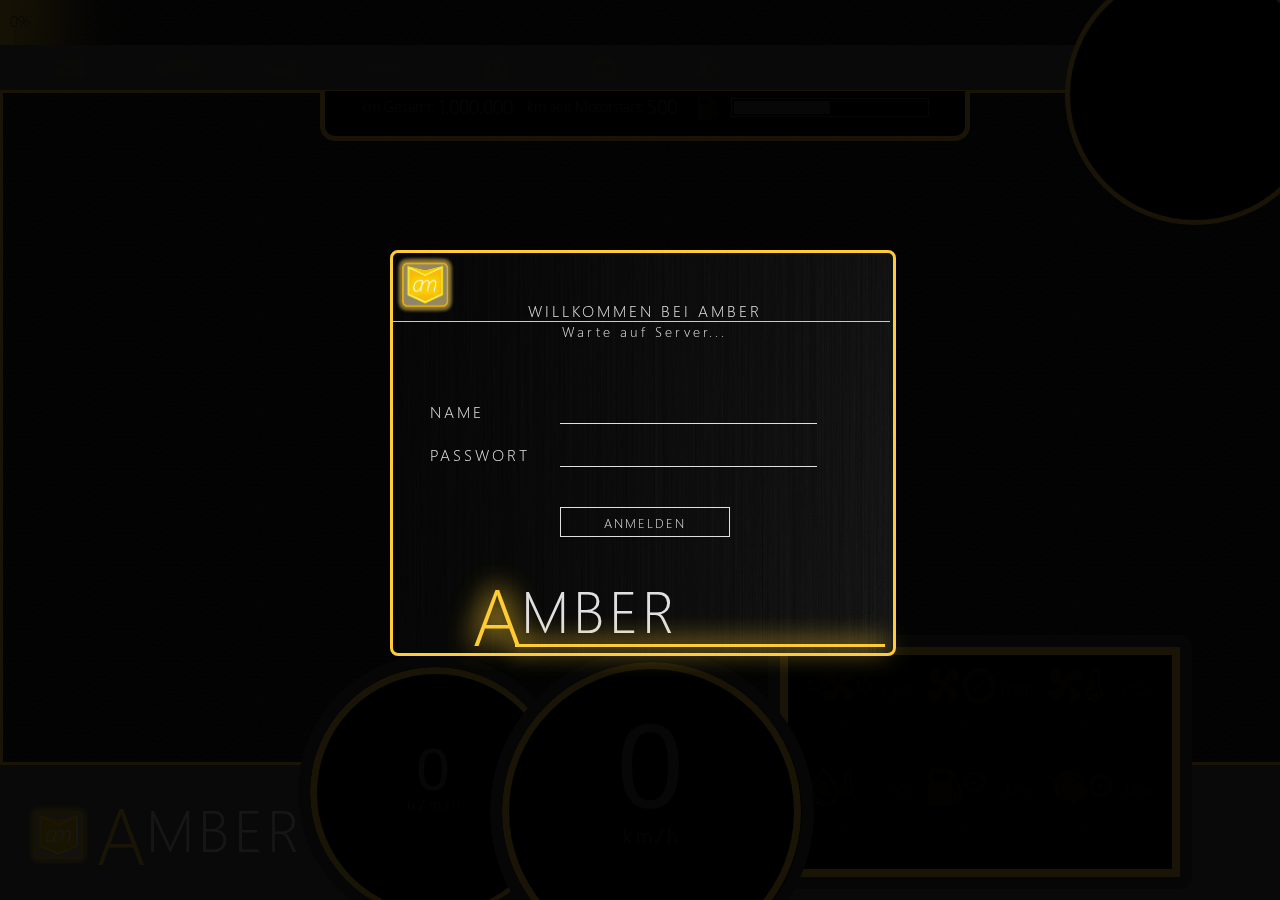
==== assets/index.html @ 9fc4dc3f "command center integriert" ====
<!DOCTYPE html>
<html>
<head>
<meta charset="ISO-8859-1">
<title>Amber Control Panel</title>
<link rel="shortcut icon" href="pics/amber_gr.png" type="image/x-icon" />
<script type="text/javascript" src="http://www.openlayers.org/api/OpenLayers.js"></script>
<script type="text/javascript" src="http://www.openstreetmap.org/openlayers/OpenStreetMap.js"></script>
<link rel="stylesheet" type="text/css" href="css/general.css">
<link rel="stylesheet" type="text/css" href="css/armatures.css">
<link rel="stylesheet" type="text/css" href="css/login.css">
<link rel="stylesheet" type="text/css" href="css/carpicker.css">
<link rel="stylesheet" type="text/css" href="css/notifier.css">
<link rel="stylesheet" type="text/css" href="css/headermenu.css">
<link rel="stylesheet" type="text/css" href="css/commandbar.css">
<script type="text/javascript" src="js/jquery.js"></script>
<!-- amber client namespace incoming -->
<script type="text/javascript" src="js/amber.js"></script>
<script type="text/javascript" src="js/amber.media.js"></script>
<script type="text/javascript" src="js/amber.ui.js"></script>
<script type="text/javascript" src="js/amber.net.js"></script>
<script type="text/javascript" src="js/ui.events.js"></script>
<script type="text/javascript" src="js/amber.locals.js"></script>
<!-- <script type="text/javascript" src="js/dummyshit.js"></script> -->
<script type="text/javascript">
$(document).ready(function(){
// 	$('.loginfade, .loginbody, .loginmaterial').toggle();
	amber.ui.initLiveView();
	amber.net.initSocket();
});
</script>
</head>
<body>
	<div class="loginfade"></div>
	<div class="loginmaterial">
		<div class="a">A</div><div class="mber">MBER</div>
		<div class="loginsepline"></div>	
	</div>
	<div class="carpickerbody">
		<div class="carpickerrow">
			<p class="welcome">W�HLEN SIE EIN FAHRZEUG:</p>
		</div>
		<div class="carpickerrow">
			<div class="carpicker">
				<ul class="carcontainer">
					<li class="car"><p>Audi A8</p>
						<img src="pics/command.png" style="width:100%;">
					</li>
				</ul>
			</div>
		</div>
	</div>
	<div class="loginbody">
		<div class="loginrow">
			<p class="welcome">WILLKOMMEN BEI AMBER</p>
			<p class="info">Warte auf Server...</p>
		</div>
		<div class="loginrow">
			<div class="label">NAME</div><input class="loginfield" type="email">
		</div>
		<div class="loginrow">
			<div class="label">PASSWORT</div><input class="loginfield" type="password">
		</div>
		<div class="loginrow">
			<button class="loginsubmit" type="submit">ANMELDEN</button>
		</div>
	</div>
			<!-- MAIN APP MARKUP BEGINS HERE -->
			<div class="motorload" title="Motorlast">
			<p class="motorload_label" title="Motorlast">0%</p>
		</div>
	<header class="banner">
		<div class="btnbar">
			<button tabindex="-1" id="btnnotifier" title="Benachrichtigungen anzeigen"></button>
			<button tabindex="-1" id="btncarpicker" title="Anderes Fahrzeug w�hlen"></button>
			<button tabindex="-1" id="btnswitchview" title="Karten-/Videoansicht wechseln"></button>
			<button tabindex="-1" id="btnrecord" title="Videoaufnahme starten">REC</button>
			<button tabindex="-1" id="btnscreenshot" title="Screenshot"></button>
			<button tabindex="-1" id="btncommands" title="Befehl �bermitteln"></button>
			<button tabindex="-1" id="btnlogout" title="Abmelden"></button>
		</div>
		<div class="ridedata">
			<div class="ridelabel">km Gesamt:</div>
			<div class="ridelabel target_kmall">1.000.000</div>
			<div class="ridelabel">km seit Motorstart:</div>
			<div class="ridelabel target_km">500</div>
			<div class="fuellabel"></div>
			<div class="fuelout">
				<div class="fuelin"></div>
			</div>
		</div>
		<div class="mapout">
			<div id="map"></div>
			<div id="videosmall">
				<img id="liveviewS" style="height: 100%; width: 100%;">
			</div>
		</div>
	</header>
	<div class="commandbar">
			<div class="command">
				<p class="commandlabel">Langsamer fahren!</p>
			</div>
				<div class="command">
				<p class="commandlabel">Langsamer fahren!</p>
			</div>
				<div class="command">
				<p class="commandlabel">Langsamer fahren!</p>
			</div>
				<div class="command">
				<p class="commandlabel">Langsamer fahren!</p>
			</div>
				<div class="command">
				<p class="commandlabel">Langsamer fahren!</p>
			</div>
				<div class="command">
				<p class="commandlabel">Langsamer fahren!</p>
			</div>
				<div class="command">
				<p class="commandlabel">Langsamer fahren!</p>
			</div>
				<div class="command">
				<p class="commandlabel">Langsamer fahren!</p>
			</div>
				<div class="command">
				<p class="commandlabel">Langsamer fahren!</p>
			</div>
	</div>
	<div class="center">
		<p class="waitingforstream">Warte auf Videostream</p>
		<div class="notifier">
			<ul id="noticontainer">
				<li class="notification">lorem ipsum dolorempor invidunt ut labore et dolore magna aliquyam erat, </li>
			</ul>
		</div>
		<div id="mapcontainer">
			<div id="mapview"></div>
		</div>
		<div id="videocontainer">
			<div id="videolarge">
			 	<img id="liveviewL" style="height: 100%; width: 64%; margin-left: 17%;">
			 </div>
		</div>
	</div>
	<footer class="bottommenu">
		<div class="ambertypo">
			<div class="ambericon"></div>
			<div class="a">A</div><div class="mber">MBER</div>
		</div>
		<div class="bottompanel"></div>
		<div class="driveout">
			<div class="drivein">
				<div id="drive">
					<div class="armabox">
						<p class="armalabel drivetarget">0</p>
						<p class="unitlabel">u/min</p>
					</div>
				</div>
			</div>
		</div>
		<div class="tachoout">
			<div class="tachoin">
				<div id="tacho">
					<div class="armabox">
						<p class="armalabel tachotarget">0</p>
						<p class="unitlabel">km/h</p>
					</div>
				</div>
			</div>
		</div>
		<div class="motorcontrolout">
			<div class="motorcontrolin">
				<div id="motorcontrol">
					<div class="controlelement airflow" title="Luftdurchfluss">
						<p class="controllabel target_airflow">-</p>	
						<p class="controlunit">(g/s)</p>
					</div>
					<div class="controlelement airpress" title="Luftdruck im Einlasskanal">
						<p class="controllabel target_airpress">-</p>
						<p class="controlunit">(kPa)</p>
					</div>
					<div class="controlelement airtemp" title="Ansaugluft Temperatur">
						<p class="controllabel target_airtemp">-</p>
						<p class="controlunit">(�C)</p>
					</div>
					<div class="controlelement coolingliq" title="K�hlfl�ssigkeit Temperatur">
						<p class="controllabel target_coolingliq">-</p>
						<p class="controlunit">(�C)</p>
					</div>
					<div class="controlelement fuelpress" title="Kraftstoffdruck">
						<p class="controllabel target_fuelpress">-</p>
						<p class="controlunit">(kPa)</p>
					</div>
					<div class="controlelement enviropress" title="Barometrischer Luftdruck">
						<p class="controllabel target_enviropress">-</p>
						<p class="controlunit">(kPa)</p>
					</div>
				</div>
			</div>
		</div>
	</footer>
</body>
</html>
---- assets/css/general.css ----
@font-face {
	font-family: segoe;
	src: url(segoeuil.ttf);
	font-weight: 500;
}

html {
	font-family: segoe;
	color: #e0e0e0;
/* 	overflow: hidden; */
}

body {
	background-image: url("../pics/backblack.jpg");
}

button, .car {
	cursor: pointer;
}

header.banner {
	z-index: 11;
	position: fixed;
	width: 100%;
	left: 0;
	top: 5%;
	background-color: #595959;
	border-bottom: 3px solid #ffcc33;
	height: 5%;
}

.ridedata {
	position: fixed;
	text-align: center;
	left: 50%;
	margin-left: -25%;
	top: 10%;
	background: #080808;
	border: 5px solid #ffcc33;
	border-top: 1px solid #ffcc33;
	border-bottom-left-radius: 15px;
	border-bottom-right-radius: 15px;
	width: 50%;
	height: 5%;
}

div.center {
	z-index: 9;
	position: absolute;
	left: 0;
	top: 10%;
	height: 75%;
	width: 100%;
	background-image: url("../pics/backblack.jpg");
}

.waitingforstream {
	color: #ffcc33;
	position: absolute;
	text-shadow: 0 0 0.2em #ffcc33;
	font-size: 20px;
	text-align: center;
	width: 200px;
	height: 30px;
	margin-left: -100px;
	margin-top: -15px;
	left: 50%;
	top: 50%;
}

#videocontainer, #mapcontainer {
	position: absolute;
	width: 100%;
	height: 100%;
	z-index: 12;
}

#mapview {
	position: relative;
	width: 100%;
	height: 100%;
}

.liveview {
	height: 100%;
	width: 100%;
}

.liveviewsmall {
	height: 100%;
}

footer.bottommenu {
	position: fixed;
	z-index: 11;
	width: 100%;
	left: 0;
	bottom: 0%;
	background-color: #595959;
	border-top: 3px solid #ffcc33;
	height: 15%;
}

.ambertypo {
	position: absolute;
	z-index: 15;
	height: 80px; 
	width: 230px;
	top: 40%;
	margin-top: -40px;
	margin-left: 2%;
}

.ambericon {
	position: absolute;
	margin-top: 20px;
	height: 80px;
	width: 80px;
	background-image: url("../pics/amber.png");
	background-size: 65px 65px;
	background-position: 0 4px;
	background-repeat: no-repeat;
}

.ambertypo>.a {
/* 	text-shadow: 0 0 0.2em #ffcc33; */
	margin-top: 0px;
	margin-left: 70px;
}

.ambertypo>.mber {
	margin-left: 120px;
	margin-top: 11px;
}

.bottompanel {
	z-index: 10;
	position: absolute;
	width: 100%;
	height: 100%;
	background-color: #595959;
}

.driveout {
	background: #080808;
	position: fixed;
	z-index: 12;
	margin-top: -110px;
	left: 35%;
	margin-left: -150px;
	width: 250px;
	height: 250px;
	border: 12px solid #404040;
	border-radius: 190px;
	overflow: hidden;
}

.drivein {
	width: 95%;
	height: 95%;
	border: 7px solid #ffcc33;
	border-radius: 175px;
	overflow: hidden;
}

.tachoout {
	background: #080808;
	position: fixed;
	z-index: 12;
	margin-top: -115px;
	left: 50%;
	margin-left: -150px;
	width: 300px;
	height: 300px;
	border: 12px solid #404040;
	border-radius: 190px;
	overflow: hidden;
}

.tachoin {
	width: 95%;
	height: 95%;
	border: 7px solid #ffcc33;
	border-radius: 175px;
	overflow: hidden;
}

.mapout {
	background: #080808;
	position: fixed;
	left: 93%;
	top: 10%;
	margin-top: -125px;
	margin-left: -125px;
	z-index: 12;
	width: 250px;
	height: 250px;
	border: 5px solid #ffcc33;
	border-radius: 135px;
	float: right;
	overflow: hidden;
}

.motorcontrolout {
	background: #080808;
	position: fixed;
	left: 60%;
	margin-top: -130px;
	z-index: 11;
	width: 400px;
	height: 230px;
	border: 12px solid #404040;
	border-radius: 12px;
	float: right;
	overflow: hidden;
}

.motorcontrolin {
	width: 96%;
	height: 93%;
	border: 8px solid #ffcc33;
	border-radius: 1px;
	text-align: center;
}
---- assets/css/armatures.css ----
#drive, 
#tacho, 
#map, 
#motorcontrol,
#videosmall {
	width: 100%;
	height: 100%;
}

.tachoin, .drivein {
/* 	box-shadow: inset 0 0 35px 0px #ffcc33; */
}

.armabox {
	position: absolute; 
	text-align: center;
	width: 200px;
	height: 140px;
	top: 35%;
	left: 50%;
	margin-top: -70px;
	margin-left: -100px;
}

.armalabel, .unitlabel {
/* 	text-shadow: 0 0 0.2em #ffcc33; */
/* 	color: #ffff00; */
	color: #494949;
	letter-spacing: 4px;
	margin: 0;
	padding: 0;
	font-size: 120px;
}

.armalabel {
	font-family: sans-serif;
}

.unitlabel {
	margin-top: -15px;
	font-size: 20px;
}

#drive>.armabox {
	top: 55%;	
}

#drive>.armabox>.armalabel {
	font-size: 60px;
}

#drive>.armabox>.unitlabel {
	margin-top: -10px;
	font-size: 15px;
}

.controlelement {
	position: relative;
	margin-top: 3%;
	width: 30%;
	height: 40%;
	display: inline-block;
	background-position: 10% 0;
	background-repeat: no-repeat; 
	background-size: 60% 45%;
	opacity: 0.1;
}

.coolingliq {
	background-image: url('../pics/cooling.png');
	background-size: 50% 45%;
}

.airpress {
	background-image: url('../pics/airpress.png');
	background-size: 61% 43%;
}

.airtemp {
	background-image: url('../pics/airtemp.png');
	background-size: 55% 42%;
}


.airflow {
	background-image: url('../pics/airflow.png');
	background-size: 57% 45%;
}

.fuelpress {
	background-image: url('../pics/fuelpress.png');
	background-size: 53% 45%;
}

.enviropress {
	background-image: url('../pics/weather.png');
	background-size: 63% 47%;
}

.controlunit, .controllabel {
	position: absolute;
	width: 40px;
	height: 30px;
	margin-top: 10%;
	color: #ffcc33;
	margin-left: 65%;
}

.controllabel {
	text-shadow: 0 0 0.2em #ffcc33;
	margin-left: 10%;
	margin-top: 40%;
	width: 60px;
}

.ridelabel, .target_km, .target_kmall {
	vertical-align: top;
	color: #494949;	
	margin: 0;
	display: inline-block;
	font-size: 15px;
	height: 30px;
	margin-top: 5px;
}

.target_km, .target_kmall {
	height: 30px;
	margin: 0;
	margin-right: 10px;
	font-size: 20px;
}

.fuellabel {
	display: inline-block;
	margin: 0;
	margin-left: 1%;
	height: 35px;
	width: 30px;
	background-image: url('../pics/fuel.png');
	background-position: 0 5px;
	background-size: 20px 24px;
	background-repeat: no-repeat;
	opacity: 0.1;
}

.fuelout {
	padding: 2px;
	vertical-align: top;
	display: inline-block;
	width: 30%;
	margin-top: 7px;
	height: 13px;
	overflow: hidden;
	border: 1px solid #494949;
}

.fuelin {
	height: 100%;
	width: 50%;
	background: #494949;
}
---- assets/css/login.css ----
.loginfade {
	position: fixed;
	z-Index: 20;
	opacity: 0.9;
	background-color: #000000;
	height: 100%;
	width: 100%;
	top: 0;
	left: 0;
}

.loginmaterial, .loginbody {
	position: absolute; 
	background-image: url("../pics/blackalu.jpg");
	border-radius: 8px;
	width: 500px;
	height: 400px;
	left: 50%;
	top: 50%;
	margin-left: -250px;
	margin-top: -200px;
	z-Index: 21
}

.loginbody {
	color: inherit;
	letter-spacing: 3px;
	position: absolute;
	overflow: hidden;
	background-image: url("../pics/amber.png");
	background-size: 60px 60px;
	background-repeat: no-repeat;
	background-position: 5px 5px;
	z-index: 23;
	border-radius: 0;
}

.loginmaterial {
	border: 3px solid #ffcc33;
}

.loginrow {
	margin-left: 20px;
	margin-top: 20px;
	width: 100%;
}

.loginsepline {
	position: absolute;
	box-shadow: 0px 0px 25px 2px #ffcc33;
	height: 3px;
	width: 370px;
	margin-left: 122px;
	margin-top: 391px;
	background: #ffcc33;
}

div.a, div.mber {
	cursor: default;
	-webkit-user-select: none;  /* Chrome all / Safari all */
	-moz-user-select: none;     /* Firefox all */
	-ms-user-select: none;      /* IE 10+ */
}

div.a {
	position: absolute;
	font-size: 80px;
	height: 80px;
	width: 110px;
	color: #ffcc33;
	margin-top: 307px;
	margin-left: 79px;
	font-weight: 100;
}

.loginmaterial>.a {
	text-shadow: 0 0 30px #ffcc33, 
				 0 0 30px #ffcc33;
}

div.mber {
	position: absolute;
	font-size: 58px;
	height: 60px;
	width: 100px;
	margin-top: 318px;
	margin-left: 128px;
	letter-spacing: 4px;
	font-weight: 100;
}

.welcome, .info {
	margin-top: 50px;
	margin-left: -31px;
	margin-bottom: 60px;
	text-align: center;
	vertical-align: middle;
	border-bottom: 1px solid #ffcc33;
}

.info {
	font-size: 14px;
	margin-top: -60px;
	border: none;
}

.label {
	margin-left: 20px;
	position: absolute;
	min-width: 150px;
	display: inline;
}

input.loginfield {
	border: none;
	border-style: none;
	margin-left: 150px;;
	width: 250px;
	background-color: transparent;
	border-bottom: 1px solid #e0e0e0;
	color: inherit;
	font-size: 15px;
	font-family: inherit;
	padding-left: 5px;
} 

button.loginsubmit {
	transition: background-color 200ms;
	border-style: none;
	border: 1px solid #e0e0e0;
	color: inherit;
	background-color: transparent;
	font-family: inherit;
	letter-spacing: 2px;
	height: 30px;
	width: 170px;
	margin-left: 150px;
	margin-top: 20px;
}

input.loginfield:focus {
	outline: none;
	border-bottom-color: #ffcc33;
}

button.loginsubmit:focus, 
button.loginsubmit:hover {
	outline: none;
	border-color: #ffcc33;
}

button:active {
	background-color: #ffcc33;
}
---- assets/css/carpicker.css ----
.carpickerbody {
	position: absolute;
	display: none;
	border-radius: 8px;
	width: 500px;
	height: 400px;
	left: 50%;
	top: 50%;
	margin-left: -250px;
	margin-top: -200px;
	z-index: 22;
	overflow: hidden;
}

.carpickerrow {
	margin-left: 20px;
	margin-top: 20px;
	width: 100%;
}

.carpickerbody>.a {
	text-shadow: 0 0 30px #ffcc33, 
				 0 0 30px #ffcc33;
}

.carpicker {
	background: #080808;
	width: 470px;
	height: 230px;
	position: absolute;
	margin-left: -2px;	
	margin-top: -45px;
	overflow: hidden;
}

.carcontainer {
	margin: 0px;
	padding: 0px;
	position: relative;
	height: 100%;
	width: 100%;
	white-space: nowrap;
	list-style-type: none;
	overflow-x: auto;
	overflow-y: hidden;
	direction: ltr;
}

.car {
	position: relative;
	display: inline-block;
	height: 97%;
	width: 140px;
	border: 1px solid #ffcc33;
	padding-top: 1%;
	padding-left: 10px; 
}
---- assets/css/notifier.css ----
.notifier {
	position: absolute;
	margin-left: -20%;
	width: 20%;
	height: 100%;
	overflow-x: hidden;
	background: #595959;
	border-right: 3px solid #ffcc33;
	z-index: 13;
}

#noticontainer {
	padding-left: 0px;
	padding-right: 10px;
	margin: 0px;
	height: 100%;
	overflow-x: hidden;
	list-style-type: none;
	border-right: 10px solid #ffcc33;
}

.notification {
	margin: 5px;
	min-height: 50px;
	padding-bottom: 15px;
	width: 100%;
	border-bottom: 1px solid #ffcc33;
}
---- assets/css/headermenu.css ----
.motorload {
	position: fixed;
	top: 0%;
	left: 0;
	height: 5%;
	background: #ffcc33;
	width: 1%;
	opacity: 0.8;
	box-shadow: 0 -11px 61px 48px #ffcc33;
}

.motorload_label {
	color: #494949;
	margin-top: 10px;
	margin-left: 10px;q
	width: 15px;
	cursor: default;
}

.btnbar {
	width: 80%;
	height: 100%;
	position: absolute; 
	margin-left: 20px;
	overflow: hidden;
}

button#btncommands,
button#btncarpicker,
button#btnnotifier,
button#btnswitchview,
button#btnscreenshot,
button#btnlogout,
button#btnrecord {
	height: 100%;
	width: 10%;
	transition: background-color 100ms;
	background-color: transparent;
	border-style: none;
	outline: none;
	background-repeat: no-repeat;
	opacity: 0.1;
}

button#btncarpicker {
	background-image: url('../pics/car.png');
	background-position: 50% 35%;
	background-size: 50px 55px;
}

button#btnnotifier {
	background-image: url('../pics/notify.png');
	background-position: 50% 50%;
	background-size: 30px 20px;
}

button#btnswitchview {
	background-image: url('../pics/switch.png');
	background-position: 50% 50%;
	background-size: 30px 20px;
}

button#btnscreenshot {
	background-image: url('../pics/screenshot.png');
	background-position: 50% 50%;
	background-size: 25px 25px;
}

button#btnlogout {
	background-image: url('../pics/logout.png');
	background-position: 50% 50%;
	background-size: 25px 25px;
}

button#btncommands {
	background-image: url('../pics/command.png');
	background-position: 50% 50%;
	background-size: 25px 25px;
}

button#btnrecord {
	vertical-align: top;
	color: #ffcc33;
	font-size: 20px;
}

button#btncommands:active,
button#btncarpicker:active,
button#btnnotifier:active,
button#btnswitchview:active,
button#btnscreenshot:active,
button#btnlogout:active,
button#btnrecord:active {
	background-color: #ffcc33;
}
---- assets/css/commandbar.css ----
.commandbar {
	position: absolute;
	display: none;
	width: 100%;
	z-index: 10;
	text-align: center;
	left: 0;
	top: 0;
	margin-top: 16%;
}

.command {
	margin: 4px;
	display: inline-block;
	height: 100%;
	width: 20%;
	background: #595959;
}

.commandlabel {
	margin: 3%;
	line-height: 100%;
	text-align: center;
	cursor: pointer;
	color: #ffcc33;
}
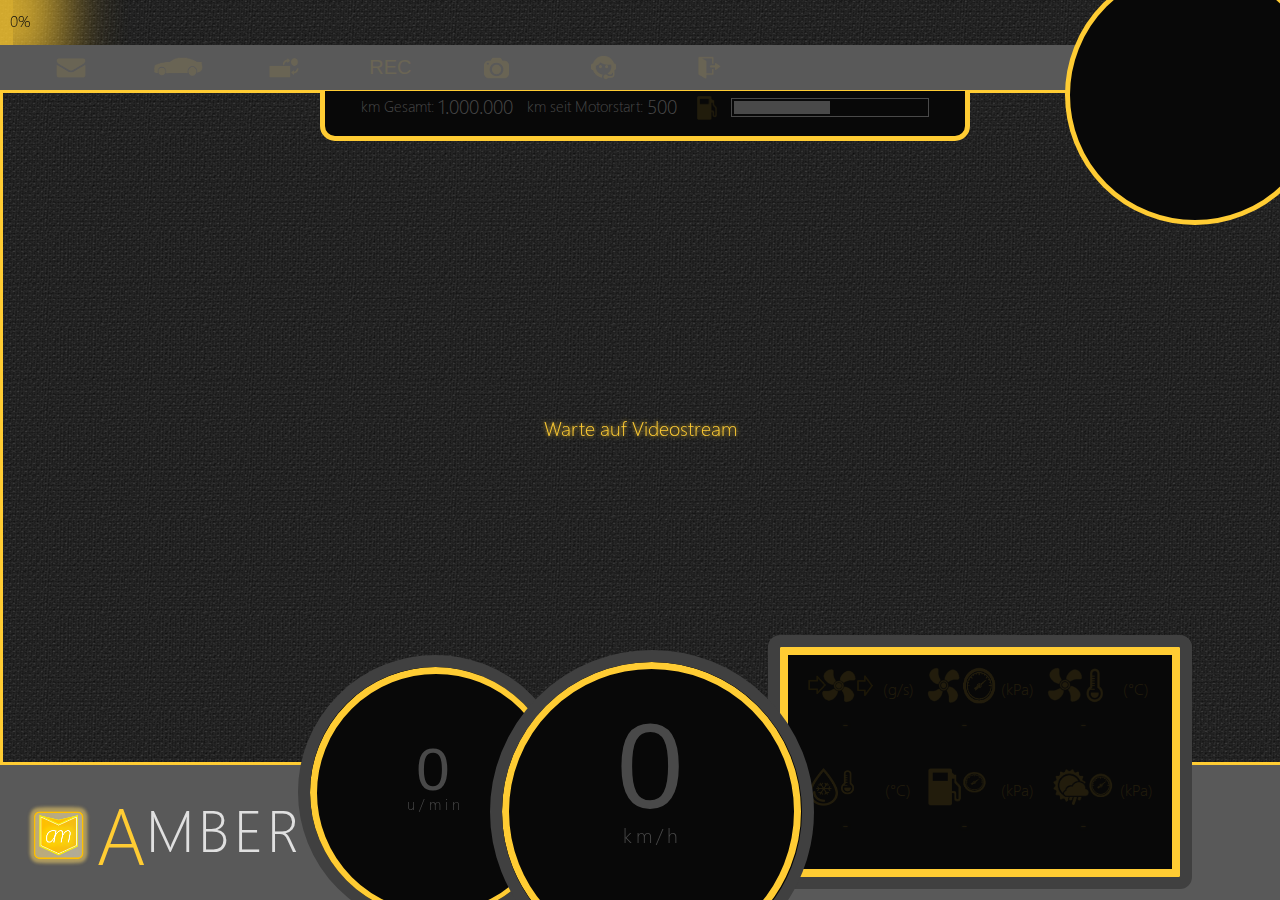
==== commit 7d53eb72: "- fixes am ui" ====
--- a/assets/index.html
+++ b/assets/index.html
@@ -24,9 +24,9 @@
 <!-- <script type="text/javascript" src="js/dummyshit.js"></script> -->
 <script type="text/javascript">
 $(document).ready(function(){
-// 	$('.loginfade, .loginbody, .loginmaterial').toggle();
+	$('.loginfade, .loginbody, .loginmaterial').toggle();
 	amber.ui.initLiveView();
-	amber.net.initSocket();
+// 	amber.net.initSocket();
 });
 </script>
 </head>
@@ -44,7 +44,7 @@
 			<div class="carpicker">
 				<ul class="carcontainer">
 					<li class="car"><p>Audi A8</p>
-						<img src="pics/command.png" style="width:100%;">
+<!-- 						<img src="pics/command.png" style="width:100%;"> -->
 					</li>
 				</ul>
 			</div>
@@ -75,6 +75,7 @@
 			<button tabindex="-1" id="btncarpicker" title="Anderes Fahrzeug w�hlen"></button>
 			<button tabindex="-1" id="btnswitchview" title="Karten-/Videoansicht wechseln"></button>
 			<button tabindex="-1" id="btnrecord" title="Videoaufnahme starten">REC</button>
+			<button tabindex="-1" id="btndownload" title="Video herunterladen"></button>
 			<button tabindex="-1" id="btnscreenshot" title="Screenshot"></button>
 			<button tabindex="-1" id="btncommands" title="Befehl �bermitteln"></button>
 			<button tabindex="-1" id="btnlogout" title="Abmelden"></button>
--- a/assets/css/carpicker.css
+++ b/assets/css/carpicker.css
@@ -49,9 +49,18 @@
 .car {
 	position: relative;
 	display: inline-block;
+	text-align: center;
 	height: 97%;
-	width: 140px;
+	width: 150px;
 	border: 1px solid #ffcc33;
 	padding-top: 1%;
-	padding-left: 10px; 
+	/*only for testing, overridden by code!*/
+	background: url('../pics/Download.png');
+	background-repeat: no-repeat;
+	background-position: 50% 50%;
+	background-color: #000000;
 }
+
+.car>p {
+	font-weight: bold;
+}
--- a/assets/css/headermenu.css
+++ b/assets/css/headermenu.css
@@ -10,7 +10,7 @@
 }
 
 .motorload_label {
-	color: #494949;
+	color: #080808;
 	margin-top: 10px;
 	margin-left: 10px;q
 	width: 15px;
@@ -31,6 +31,7 @@
 button#btnswitchview,
 button#btnscreenshot,
 button#btnlogout,
+button#btndownload,
 button#btnrecord {
 	height: 100%;
 	width: 10%;
@@ -84,12 +85,20 @@
 	font-size: 20px;
 }
 
+button#btndownload {
+	display: none;
+	background-image: url('../pics/arrow.png');
+	background-position: 50% 50%;
+	background-size: 25px 25px;
+}
+
 button#btncommands:active,
 button#btncarpicker:active,
 button#btnnotifier:active,
 button#btnswitchview:active,
 button#btnscreenshot:active,
 button#btnlogout:active,
+button#btndownload:active,
 button#btnrecord:active {
 	background-color: #ffcc33;
 }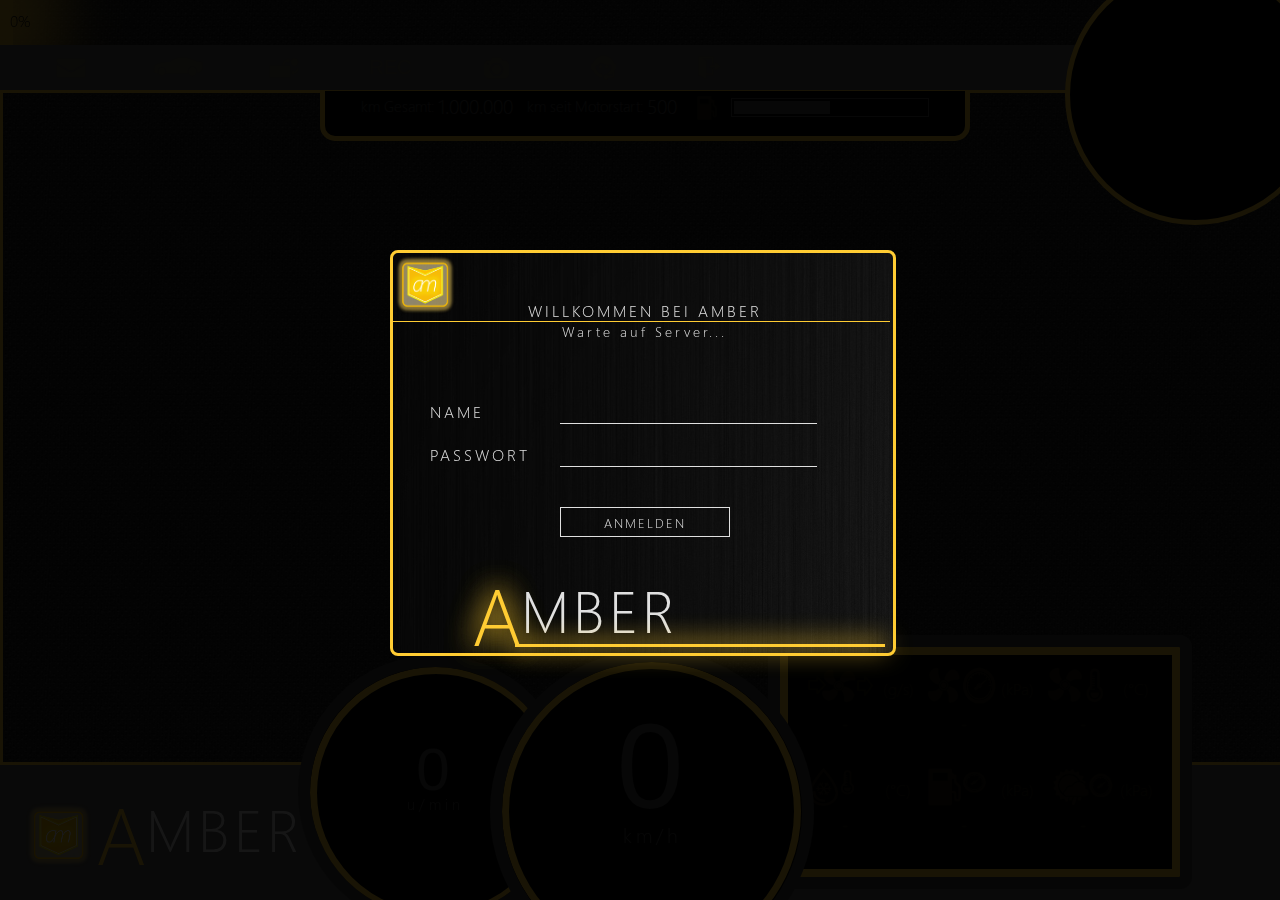
==== commit 85daa877: "Signed-off-by: wwarme <w.warme@live.de>" ====
--- a/assets/index.html
+++ b/assets/index.html
@@ -24,9 +24,9 @@
 <!-- <script type="text/javascript" src="js/dummyshit.js"></script> -->
 <script type="text/javascript">
 $(document).ready(function(){
-	$('.loginfade, .loginbody, .loginmaterial').toggle();
+// 	$('.loginfade, .loginbody, .loginmaterial').toggle();
 	amber.ui.initLiveView();
-// 	amber.net.initSocket();
+	amber.net.initSocket();
 });
 </script>
 </head>
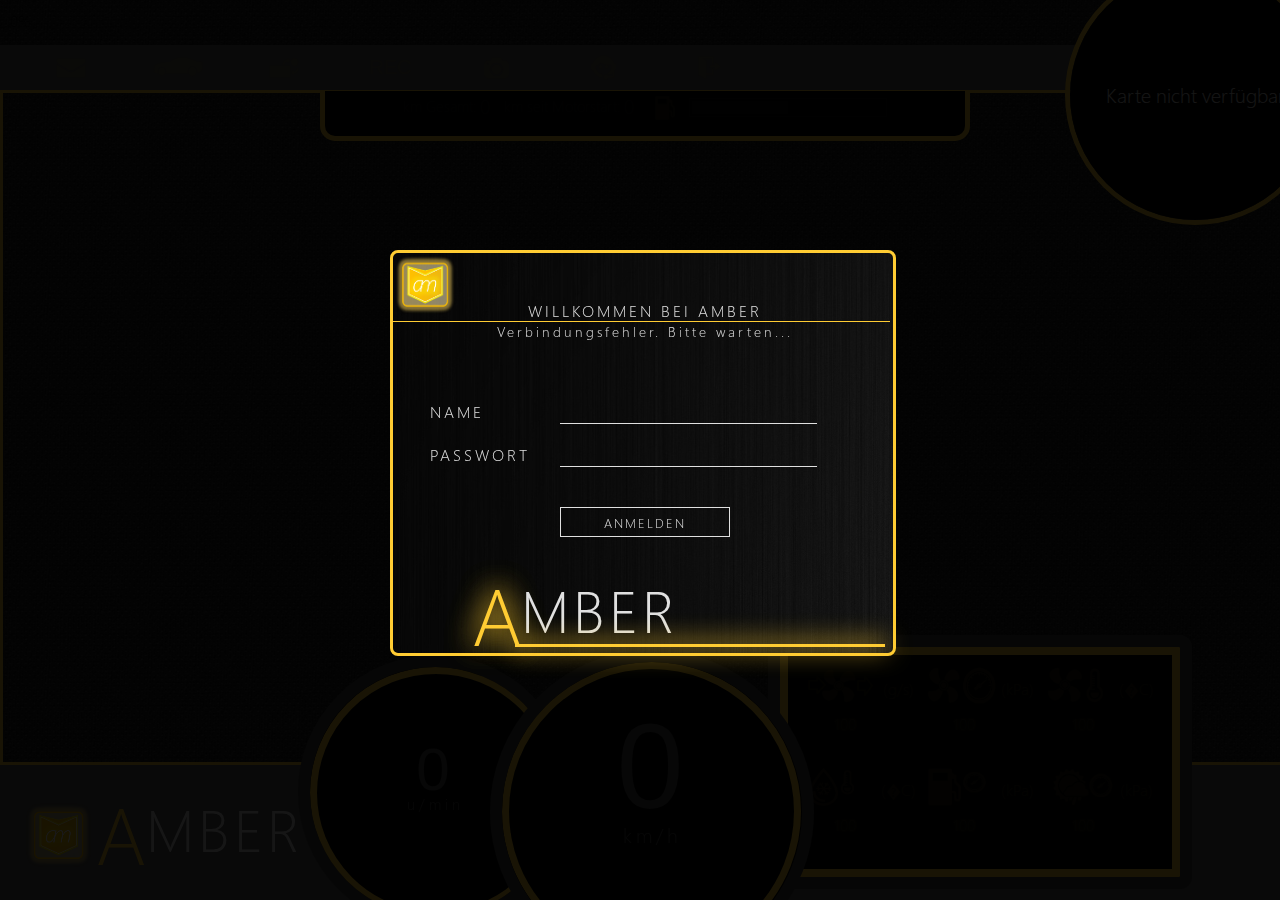
==== commit 16afa7a9: "- error feedback wenn map nicht geladen werden kann - login per enter" ====
--- a/assets/index.html
+++ b/assets/index.html
@@ -1,9 +1,9 @@
 <!DOCTYPE html>
 <html>
 <head>
-<meta charset="ISO-8859-1">
+<meta charset="utf-8">
 <title>Amber Control Panel</title>
-<link rel="shortcut icon" href="pics/amber_gr.png" type="image/x-icon" />
+<link rel="shortcut icon" href="pics/amberico.png" type="image/x-icon" />
 <script type="text/javascript" src="http://www.openlayers.org/api/OpenLayers.js"></script>
 <script type="text/javascript" src="http://www.openstreetmap.org/openlayers/OpenStreetMap.js"></script>
 <link rel="stylesheet" type="text/css" href="css/general.css">
@@ -26,7 +26,7 @@
 $(document).ready(function(){
 // 	$('.loginfade, .loginbody, .loginmaterial').toggle();
 	amber.ui.initLiveView();
-	amber.net.initSocket();
+	amber.net.initSocket();	 
 });
 </script>
 </head>
@@ -38,7 +38,7 @@
 	</div>
 	<div class="carpickerbody">
 		<div class="carpickerrow">
-			<p class="welcome">W�HLEN SIE EIN FAHRZEUG:</p>
+			<p class="welcome">WÄHLEN SIE EIN FAHRZEUG:</p>
 		</div>
 		<div class="carpickerrow">
 			<div class="carpicker">
@@ -101,29 +101,8 @@
 			<div class="command">
 				<p class="commandlabel">Langsamer fahren!</p>
 			</div>
-				<div class="command">
-				<p class="commandlabel">Langsamer fahren!</p>
-			</div>
-				<div class="command">
-				<p class="commandlabel">Langsamer fahren!</p>
-			</div>
-				<div class="command">
-				<p class="commandlabel">Langsamer fahren!</p>
-			</div>
-				<div class="command">
-				<p class="commandlabel">Langsamer fahren!</p>
-			</div>
-				<div class="command">
-				<p class="commandlabel">Langsamer fahren!</p>
-			</div>
-				<div class="command">
-				<p class="commandlabel">Langsamer fahren!</p>
-			</div>
-				<div class="command">
-				<p class="commandlabel">Langsamer fahren!</p>
-			</div>
-				<div class="command">
-				<p class="commandlabel">Langsamer fahren!</p>
+			<div class="command" command="imageSwap">
+				<p class="commandlabel">Video Bildwechsel</p>
 			</div>
 	</div>
 	<div class="center">
--- a/assets/css/general.css
+++ b/assets/css/general.css
@@ -79,6 +79,18 @@
 	position: relative;
 	width: 100%;
 	height: 100%;
+}
+
+.maperror {
+	text-align: center;
+	font-size: 20px;
+	position: absolute;
+	width: 180px;
+	height: 30px;
+	left: 50%;
+	top: 50%;
+	margin-left: -90px;
+	margin-top: -15px;
 }
 
 .liveview {
--- a/assets/css/notifier.css
+++ b/assets/css/notifier.css
@@ -21,7 +21,7 @@
 
 .notification {
 	margin: 5px;
-	min-height: 50px;
+	min-height: 20px;
 	padding-bottom: 15px;
 	width: 100%;
 	border-bottom: 1px solid #ffcc33;
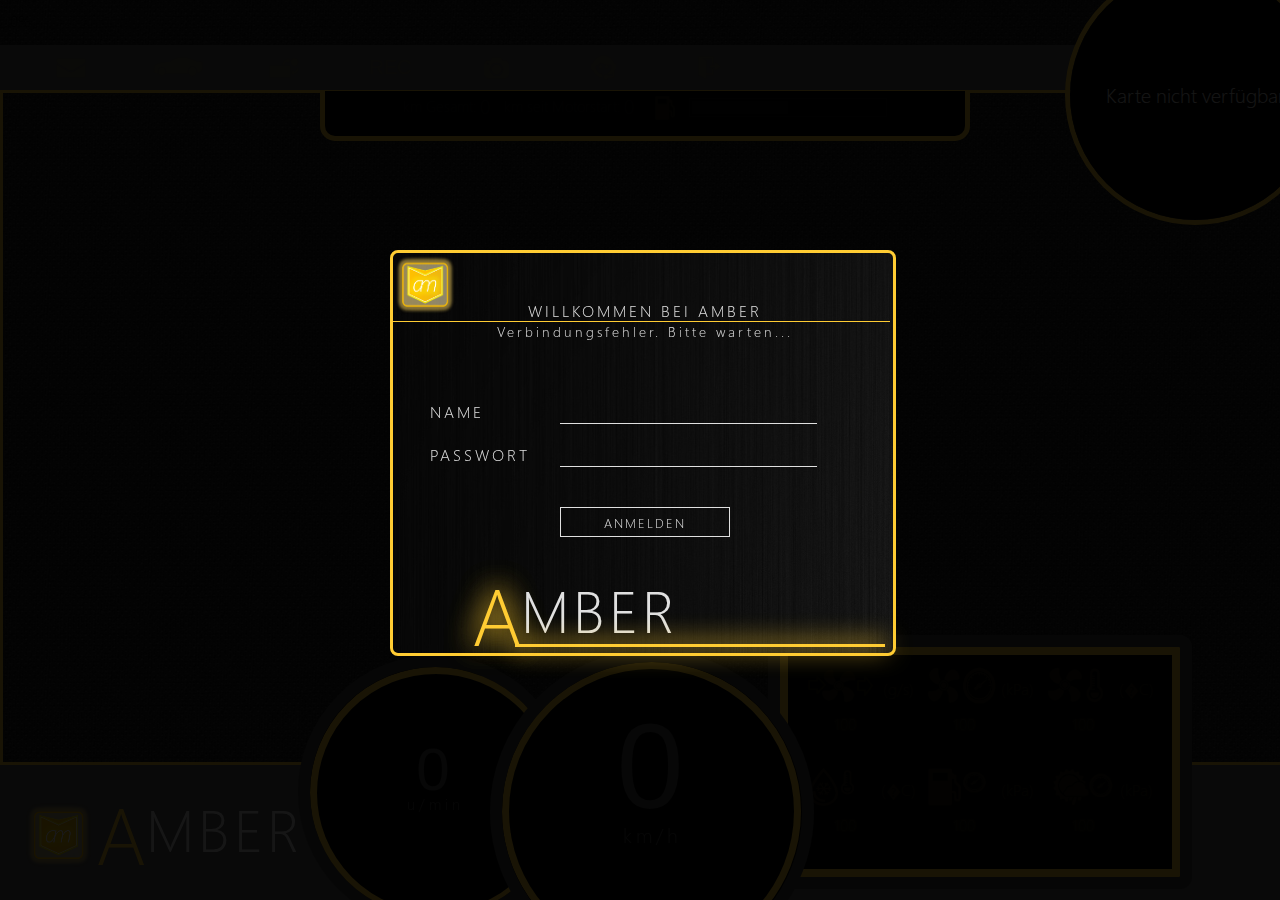
==== commit a1b06222: "Signed-off-by: wwarme <w.warme@live.de>" ====
--- a/assets/index.html
+++ b/assets/index.html
@@ -98,8 +98,8 @@
 		</div>
 	</header>
 	<div class="commandbar">
-			<div class="command">
-				<p class="commandlabel">Langsamer fahren!</p>
+			<div class="command" command="dataRequest">
+				<p class="commandlabel">Manuelle Datenabfrage</p>
 			</div>
 			<div class="command" command="imageSwap">
 				<p class="commandlabel">Video Bildwechsel</p>
--- a/assets/css/general.css
+++ b/assets/css/general.css
@@ -73,6 +73,7 @@
 	width: 100%;
 	height: 100%;
 	z-index: 12;
+	overflow: hidden;
 }
 
 #mapview {
--- a/assets/css/notifier.css
+++ b/assets/css/notifier.css
@@ -27,3 +27,7 @@
 	border-bottom: 1px solid #ffcc33;
 }
 
+.notiproperties {
+	list-style-type: none;
+	margin-left: 5px;
+}
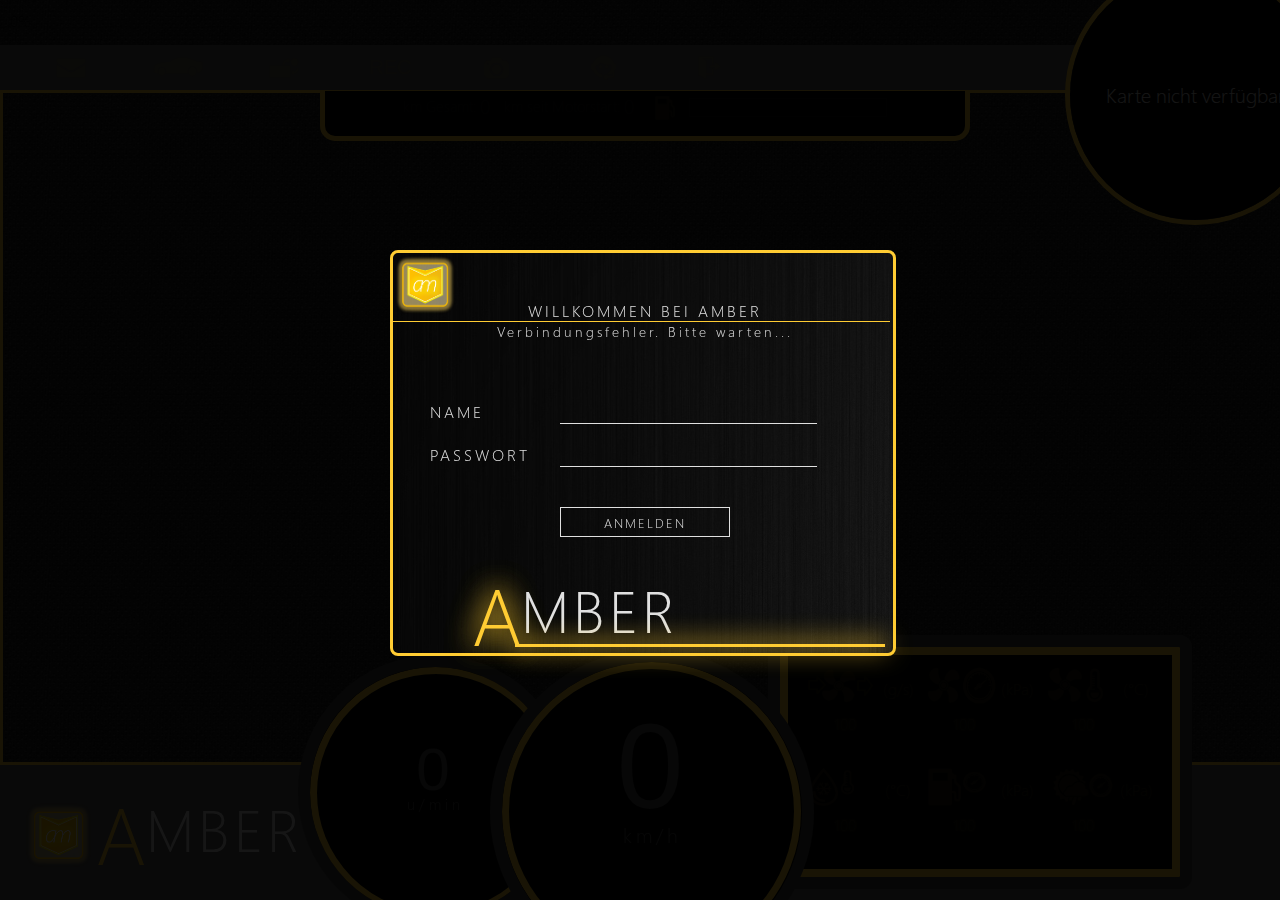
==== commit afc30783: "Signed-off-by: wwarme <w.warme@live.de>" ====
--- a/assets/index.html
+++ b/assets/index.html
@@ -13,6 +13,7 @@
 <link rel="stylesheet" type="text/css" href="css/notifier.css">
 <link rel="stylesheet" type="text/css" href="css/headermenu.css">
 <link rel="stylesheet" type="text/css" href="css/commandbar.css">
+<link rel="stylesheet" type="text/css" href="css/addcar.css">
 <script type="text/javascript" src="js/jquery.js"></script>
 <!-- amber client namespace incoming -->
 <script type="text/javascript" src="js/amber.js"></script>
@@ -25,6 +26,7 @@
 <script type="text/javascript">
 $(document).ready(function(){
 // 	$('.loginfade, .loginbody, .loginmaterial').toggle();
+// 	$('.loginbody, .carpickerbody').toggle();
 	amber.ui.initLiveView();
 	amber.net.initSocket();	 
 });
@@ -37,6 +39,7 @@
 		<div class="loginsepline"></div>	
 	</div>
 	<div class="carpickerbody">
+		<button tabindex="-1" id="btnaddcar" title="Fahrzeug hinzufügen"></button>
 		<div class="carpickerrow">
 			<p class="welcome">WÄHLEN SIE EIN FAHRZEUG:</p>
 		</div>
@@ -65,10 +68,22 @@
 			<button class="loginsubmit" type="submit">ANMELDEN</button>
 		</div>
 	</div>
+	<div class="caraddbody">
+		<div class="loginrow">
+			<p class="welcome">Fügen Sie ein Fahrzeug hinzu:</p>
+			<p class="info"></p>
+		</div>
+		<div class="loginrow addcarrow">
+			<div class="label">Onboard Unit ID:</div><input class="loginfield" type="obuid">
+		</div>
+		<div class="loginrow">
+			<button class="newcarsubmit" type="submit">HINZUFÜGEN</button>
+		</div>
+	</div>
 			<!-- MAIN APP MARKUP BEGINS HERE -->
-			<div class="motorload" title="Motorlast">
-			<p class="motorload_label" title="Motorlast">0%</p>
-		</div>
+	<div class="motorload" title="Motorlast">
+		<p class="motorload_label" title="Motorlast">0%</p>
+	</div>
 	<header class="banner">
 		<div class="btnbar">
 			<button tabindex="-1" id="btnnotifier" title="Benachrichtigungen anzeigen"></button>
@@ -77,7 +92,8 @@
 			<button tabindex="-1" id="btnrecord" title="Videoaufnahme starten">REC</button>
 			<button tabindex="-1" id="btndownload" title="Video herunterladen"></button>
 			<button tabindex="-1" id="btnscreenshot" title="Screenshot"></button>
-			<button tabindex="-1" id="btncommands" title="Befehl �bermitteln"></button>
+			<button tabindex="-1" id="btndownloadscreen" title="Screenshot	 herunterladen"></button>
+			<button tabindex="-1" id="btncommands" title="Befehl übermitteln"></button>
 			<button tabindex="-1" id="btnlogout" title="Abmelden"></button>
 		</div>
 		<div class="ridedata">
@@ -160,11 +176,11 @@
 					</div>
 					<div class="controlelement airtemp" title="Ansaugluft Temperatur">
 						<p class="controllabel target_airtemp">-</p>
-						<p class="controlunit">(�C)</p>
+						<p class="controlunit">(°C)</p>
 					</div>
-					<div class="controlelement coolingliq" title="K�hlfl�ssigkeit Temperatur">
+					<div class="controlelement coolingliq" title="Kühlflüssigkeit Temperatur">
 						<p class="controllabel target_coolingliq">-</p>
-						<p class="controlunit">(�C)</p>
+						<p class="controlunit">(°C)</p>
 					</div>
 					<div class="controlelement fuelpress" title="Kraftstoffdruck">
 						<p class="controllabel target_fuelpress">-</p>
--- a/assets/css/armatures.css
+++ b/assets/css/armatures.css
@@ -156,7 +156,7 @@
 
 .fuelin {
 	height: 100%;
-	width: 50%;
+	width: 0%;
 	background: #494949;
 }
 
--- a/assets/css/headermenu.css
+++ b/assets/css/headermenu.css
@@ -32,6 +32,8 @@
 button#btnscreenshot,
 button#btnlogout,
 button#btndownload,
+button#btndownloadscreen,
+button#btnaddcar,
 button#btnrecord {
 	height: 100%;
 	width: 10%;
@@ -85,11 +87,24 @@
 	font-size: 20px;
 }
 
-button#btndownload {
+button#btndownload,
+button#btndownloadscreen {
 	display: none;
 	background-image: url('../pics/arrow.png');
 	background-position: 50% 50%;
 	background-size: 25px 25px;
+}
+
+button#btnaddcar {
+	background-image: url('../pics/addcar.png');
+	background-position: 50% 50%;
+	background-size: 45px 30px;
+	position: absolute; 
+	width: 50px;
+	height: 50px;
+	margin-left: 440px;
+	margin-top: 5px;
+	opacity: 1;
 }
 
 button#btncommands:active,
@@ -99,6 +114,7 @@
 button#btnscreenshot:active,
 button#btnlogout:active,
 button#btndownload:active,
+button#btndownloadscreen:active,
 button#btnrecord:active {
 	background-color: #ffcc33;
 }--- a/assets/css/addcar.css
+++ b/assets/css/addcar.css
@@ -0,0 +1,41 @@
+.caraddbody {
+	position: absolute;
+	display: none;
+	border-radius: 8px;
+	width: 500px;
+	height: 400px;
+	left: 50%;
+	top: 50%;
+	margin-left: -250px;
+	margin-top: -200px;
+	z-index: 22;
+	overflow: hidden;
+}
+
+.addcarrow {
+	margin-top: 140px;
+}
+
+button.newcarsubmit {
+	transition: background-color 200ms;
+	border-style: none;
+	border: 1px solid #e0e0e0;
+	color: inherit;
+	background-color: transparent;
+	font-family: inherit;
+	letter-spacing: 2px;
+	height: 30px;
+	width: 170px;
+	margin-left: 150px;
+	margin-top: 20px;
+}
+
+button.newcarsubmit:focus, 
+button.newcarsubmit:hover {
+	outline: none;
+	border-color: #ffcc33;
+}
+
+button:active {
+	background-color: #ffcc33;
+}
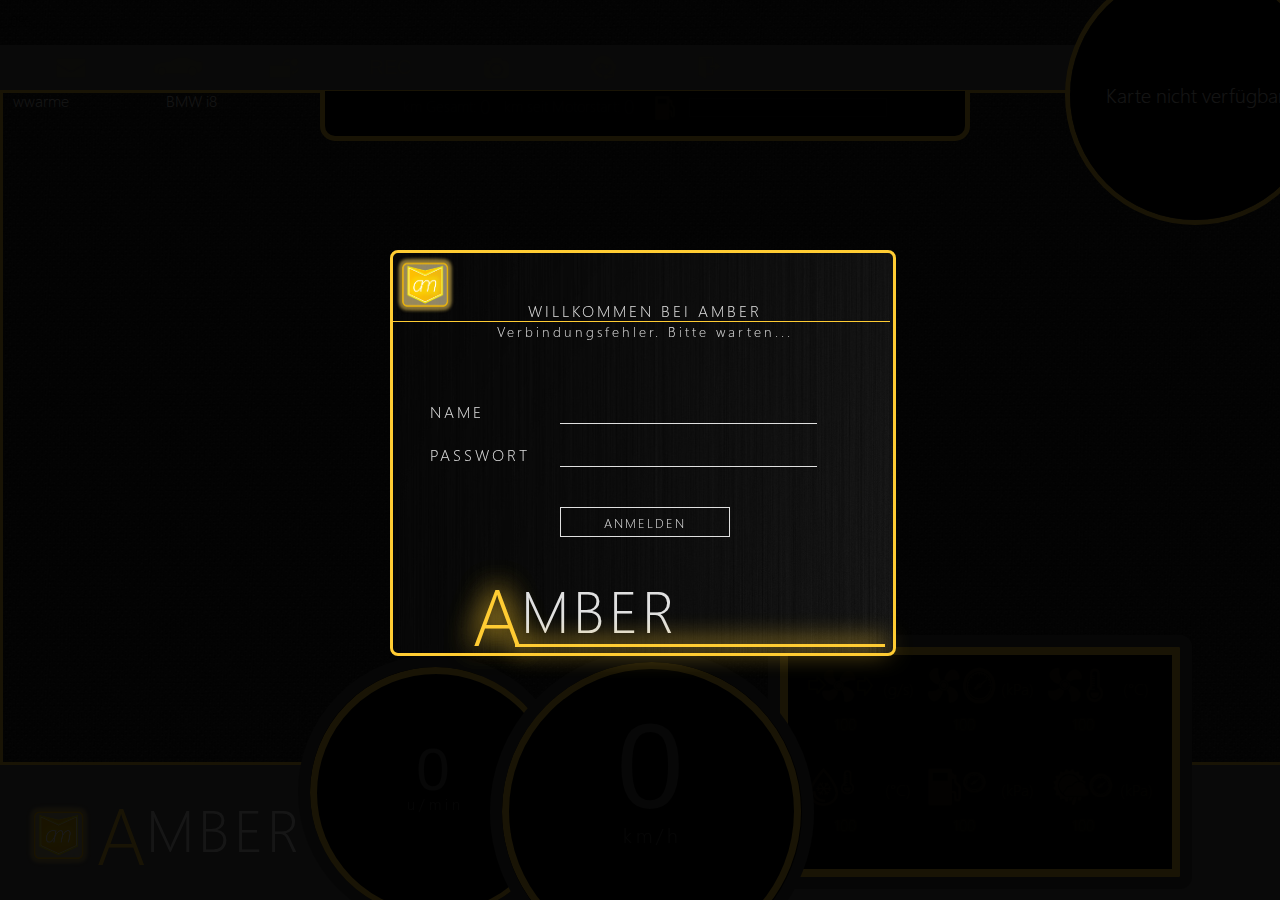
==== commit ffe976e3: "Finales Control Panel" ====
--- a/assets/index.html
+++ b/assets/index.html
@@ -28,7 +28,7 @@
 // 	$('.loginfade, .loginbody, .loginmaterial').toggle();
 // 	$('.loginbody, .carpickerbody').toggle();
 	amber.ui.initLiveView();
-	amber.net.initSocket();	 
+	amber.net.initSocket();	 	
 });
 </script>
 </head>
@@ -120,14 +120,24 @@
 			<div class="command" command="imageSwap">
 				<p class="commandlabel">Video Bildwechsel</p>
 			</div>
+			<div class="command" command="toggleBendDetection">
+				<p class="commandlabel">Kurvenerkennung an/aus</p>
+			</div>
 	</div>
 	<div class="center">
 		<p class="waitingforstream">Warte auf Videostream</p>
 		<div class="notifier">
 			<ul id="noticontainer">
-				<li class="notification">lorem ipsum dolorempor invidunt ut labore et dolore magna aliquyam erat, </li>
+				<li class="notification">
+					<ul class="notiproperties">
+						<li>Test</li>
+						<li class="notipic"></li>
+					</ul>
+				</li>
 			</ul>
 		</div>
+			<p class="username">wwarme</p>
+		<p class="vehicle">BMW i8</p>
 		<div id="mapcontainer">
 			<div id="mapview"></div>
 		</div>
--- a/assets/css/general.css
+++ b/assets/css/general.css
@@ -66,6 +66,18 @@
 	margin-top: -15px;
 	left: 50%;
 	top: 50%;
+}
+
+.username {
+	margin-top: 0%;
+	position: absolute;
+	margin-left: 1%;
+}
+
+.vehicle {
+	margin-top: 0%;
+	position: absolute;
+	margin-left: 13%;
 }
 
 #videocontainer, #mapcontainer {
--- a/assets/css/notifier.css
+++ b/assets/css/notifier.css
@@ -31,3 +31,10 @@
 	list-style-type: none;
 	margin-left: 5px;
 }
+
+.notipic {
+	background: url(../pics/Download.png);
+	background-position: 50% 50%;
+	background-size: 45px 30px;
+	background-repeat: no-repeat;
+}
--- a/assets/css/commandbar.css
+++ b/assets/css/commandbar.css
@@ -15,6 +15,7 @@
 	height: 100%;
 	width: 20%;
 	background: #595959;
+	border: 1px solid #ffcc33;
 }
 
 .commandlabel {
